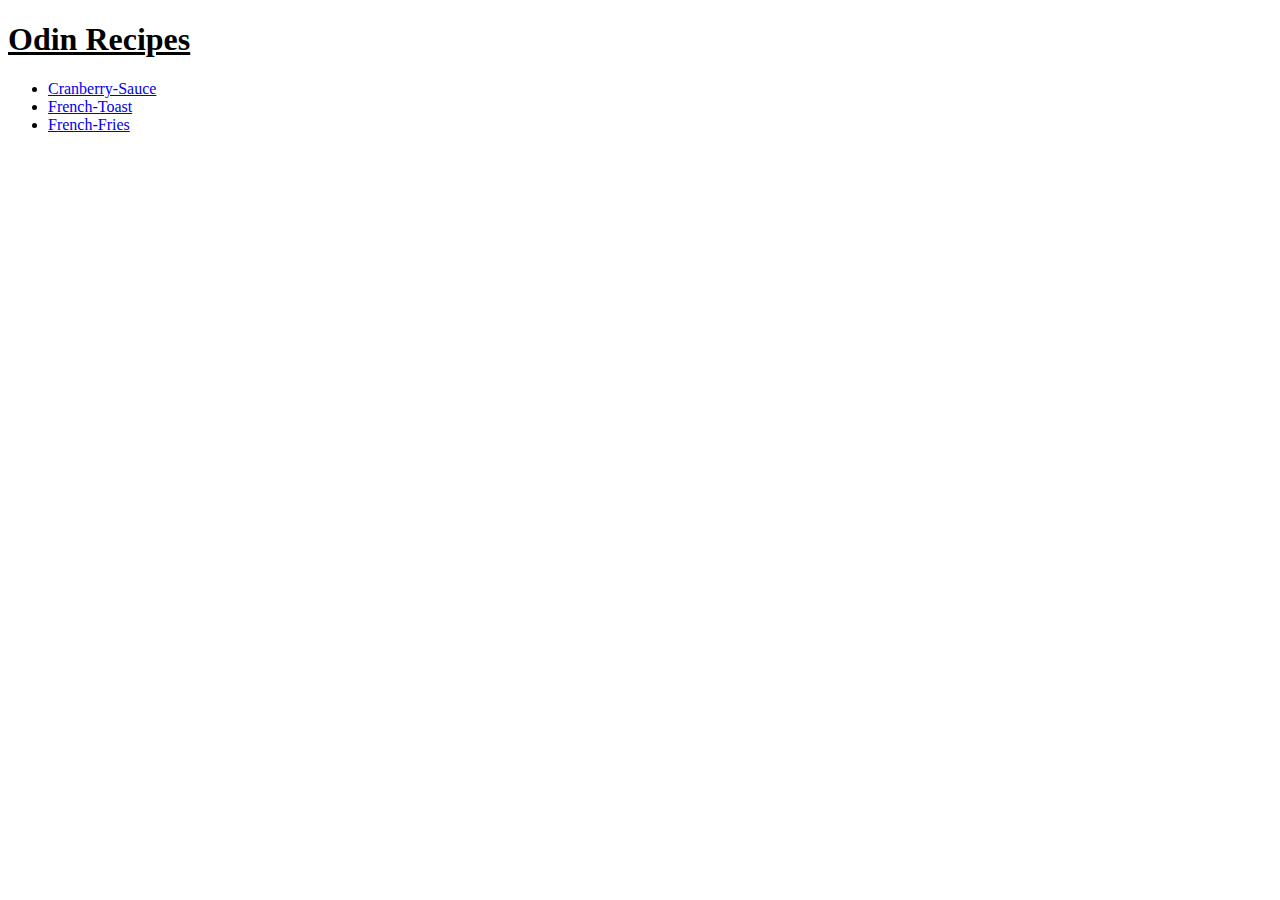
==== index.html @ 0a3d0508 "recipes index web page" ====
<!DOCTYPE html>
<html lang="en">
    <head><title>Document</title>
        <meta charset="UTF-8">
        <meta name="viewport" content="width=device-width, initial-scale=1.0">
    </head>
    <body>
        <h1><u>Odin Recipes</u></h1>
        <ul>
            <li><a href="recipes/cranberry-sauce.html">Cranberry-Sauce</a></li>
            <li><a href="recipes/french-toast.html">French-Toast</a></li>
            <li><a href="recipes/french-fries.html">French-Fries</a></li>
        </ul>
    </body>
</html>
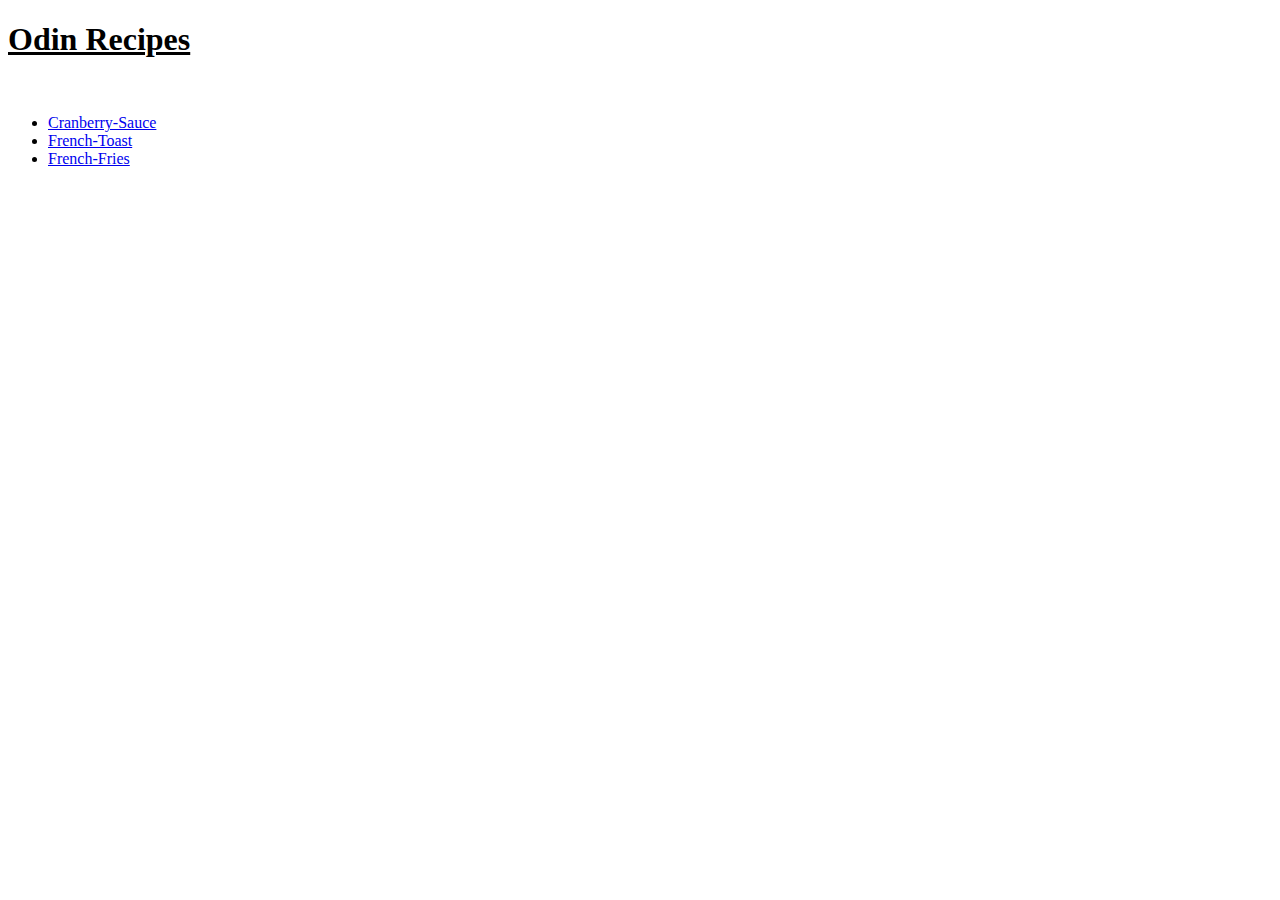
==== commit df3db7d7: "recipes website" ====
--- a/index.html
+++ b/index.html
@@ -5,7 +5,7 @@
         <meta name="viewport" content="width=device-width, initial-scale=1.0">
     </head>
     <body>
-        <h1><u>Odin Recipes</u></h1>
+        <h1><u>Odin Recipes</u></h1><br>
         <ul>
             <li><a href="recipes/cranberry-sauce.html">Cranberry-Sauce</a></li>
             <li><a href="recipes/french-toast.html">French-Toast</a></li>
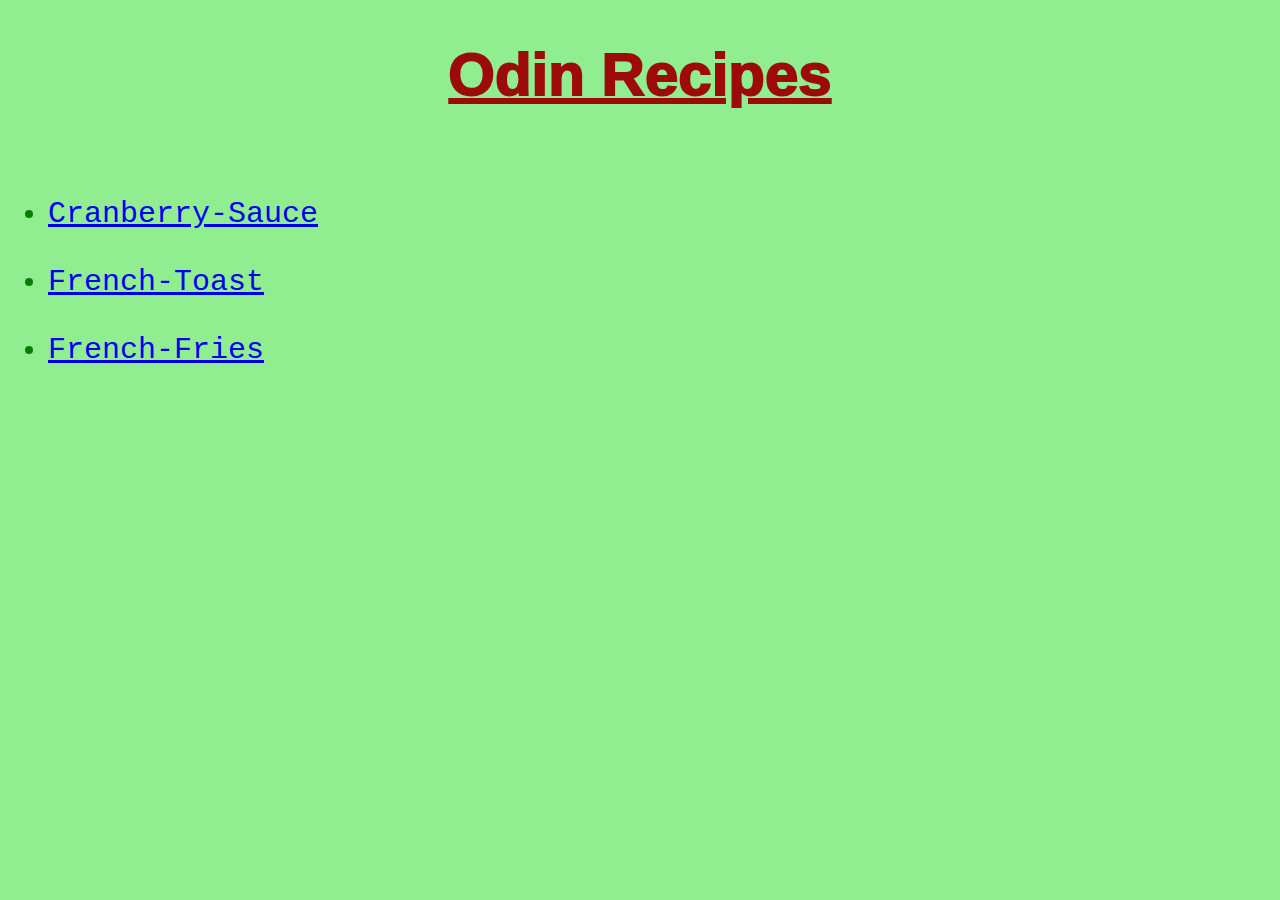
==== commit 10642862: "modified everything" ====
--- a/index.html
+++ b/index.html
@@ -3,13 +3,14 @@
     <head><title>Document</title>
         <meta charset="UTF-8">
         <meta name="viewport" content="width=device-width, initial-scale=1.0">
+        <link rel="stylesheet" href="index.css">
     </head>
     <body>
         <h1><u>Odin Recipes</u></h1><br>
         <ul>
-            <li><a href="recipes/cranberry-sauce.html">Cranberry-Sauce</a></li>
-            <li><a href="recipes/french-toast.html">French-Toast</a></li>
-            <li><a href="recipes/french-fries.html">French-Fries</a></li>
+            <li><a href="recipes/cranberry-sauce.html">Cranberry-Sauce</a></li><br>
+            <li><a href="recipes/french-toast.html">French-Toast</a></li><br>
+            <li><a href="recipes/french-fries.html">French-Fries</a></li><br>
         </ul>
     </body>
 </html>--- a/index.css
+++ b/index.css
@@ -0,0 +1,15 @@
+h1{
+    color: rgb(156, 10, 10);
+    text-align: center;
+    font-size: 60px;
+    font-family: 'Franklin Gothic Medium', 'Arial Narrow', Arial, sans-serif;
+    font-weight: 1000;
+}
+body{
+    background-color: lightgreen;
+}
+ul{
+    font-size: 30px;
+    font-family: 'Courier New', Courier, monospace;
+    color: green;
+}